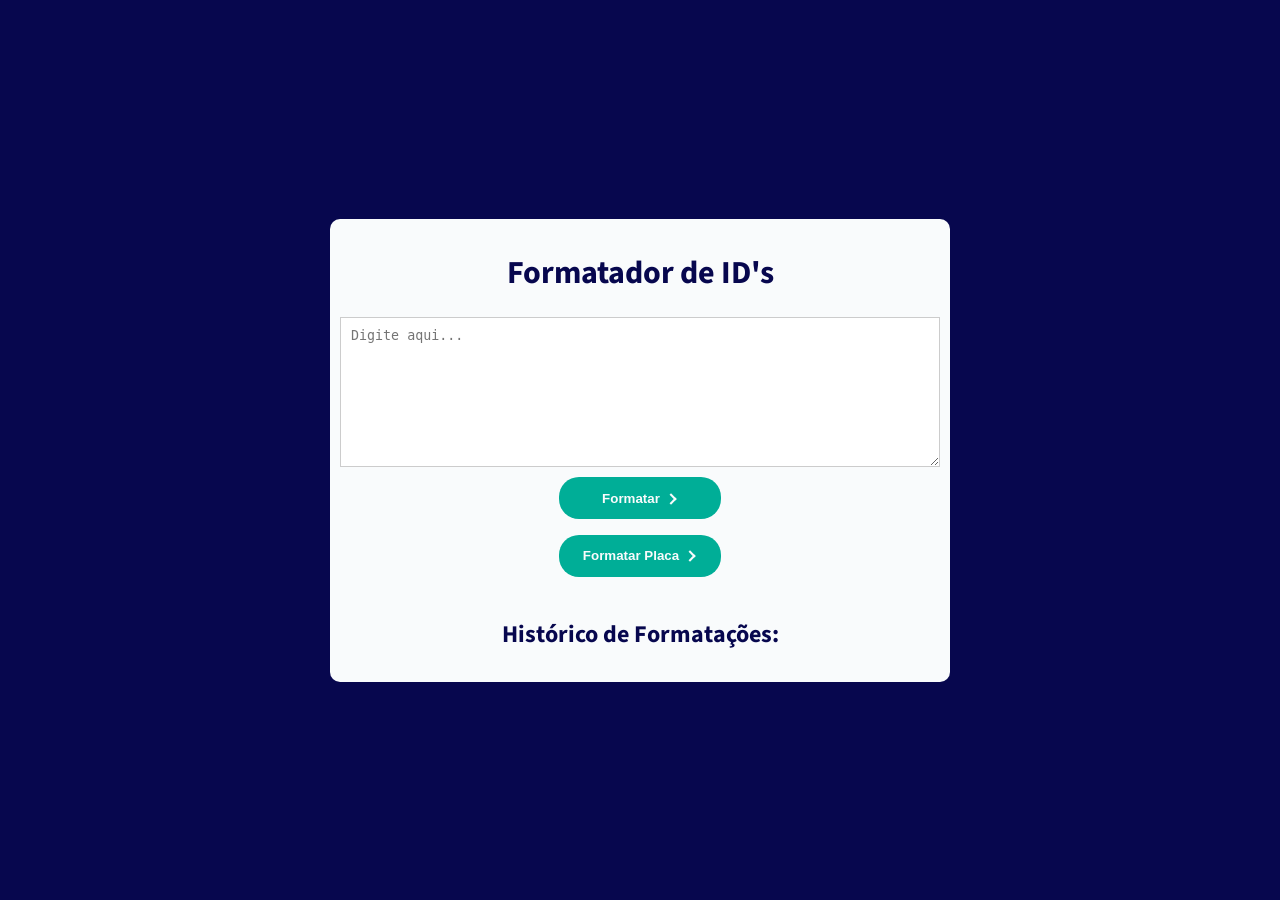
==== index.html @ 922522f4 "Formatador de IDs 2.0" ====
<!DOCTYPE html>
<html lang="en">

<head>
    <meta charset="UTF-8">
    <meta name="viewport" content="width=device-width, initial-scale=1.0">
    <title>Format ID</title>
    <link rel="stylesheet" href="style.css">
</head>

<body>
    <div class="container">
        <h1>Formatador de ID's</h1>
        <div class="input-container">
            <textarea id="imei_string" name="imei_string" placeholder="Digite aqui..."></textarea>
            <div class="botoes">
                <button type="button" onclick="onFormat('imei')">
                    Formatar
                    <div class="arrow-wrapper">
                        <div class="arrow"></div>
                    </div>
                </button>
                <button type="button" onclick="onFormat('placa')">
                    Formatar Placa
                    <div class="arrow-wrapper">
                        <div class="arrow"></div>
                    </div>
                </button>
            </div>
        </div>
        <div class="formatados">
            <h2>ID's Formatados:</h2>
            <label id="formatted_string"></label>
            <button id="copyButton" onclick="copyToClipboard()">Copiar</button>
        </div>
        <div class="historico">
            <h2>Histórico de Formatações:</h2>
            <div class="historico-buttons" id="history_list"></div>
        </div>
    </div>
    <script src="format.js"></script>
</body>

</html>
---- style.css ----
@import url('https://fonts.googleapis.com/css2?family=Source+Sans+3:ital,wght@0,200..900;1,200..900&display=swap');

body {
  font-family: "Source Sans 3", sans-serif;
  background-color: #07074E;
  color: #07074E;
  display: flex;
  justify-content: center;
  align-items: center;
  height: 100vh;
  margin: 0;
}

.container {
  background-color: #f9fbfc;
  border-radius: 10px;
  max-width: 600px;
  min-width: 300px;
  width: 100%;
  padding: 10px;
  display: flex;
  flex-direction: column;
  justify-content: center;
  align-items: center;
}

.input-container {
  width: 100%;
  display: flex;
  flex-direction: column;
  align-items: center;
}

textarea {
  padding: 10px;
  width: 100%;
  height: 150px; /* Ajuste a altura conforme necessário */
  overflow-y: auto; /* Adiciona rolagem vertical quando necessário */
  border: 1px solid #ccc;
  box-sizing: border-box;
  resize: vertical; /* Permite redimensionar verticalmente */
  white-space: pre-wrap; /* Mantém as quebras de linha */
}

.botoes {
  display: flex;
  flex-direction: column;
  gap: 1em;
  margin-top: 10px;
}

button {
  --primary-color: #00AE97;
  --secondary-color: #f9fbfc;
  --hover-color: #008f7c;
  --arrow-width: 10px;
  --arrow-stroke: 2px;
  box-sizing: border-box;
  border: 0;
  border-radius: 20px;
  color: var(--secondary-color);
  padding: 1em 1.8em;
  background: var(--primary-color);
  display: flex;
  justify-content: center;
  transition: 0.2s background;
  align-items: center;
  gap: 0.6em;
  font-weight: bold;
}

button .arrow-wrapper {
  display: flex;
  justify-content: center;
  align-items: center;
}

button .arrow {
  margin-top: 1px;
  width: var(--arrow-width);
  background: var(--primary-color);
  height: var(--arrow-stroke);
  position: relative;
  transition: 0.2s;
}

button .arrow::before {
  content: "";
  box-sizing: border-box;
  position: absolute;
  border: solid var(--secondary-color);
  border-width: 0 var(--arrow-stroke) var(--arrow-stroke) 0;
  display: inline-block;
  top: -3px;
  right: 3px;
  transition: 0.2s;
  padding: 3px;
  transform: rotate(-45deg);
}

button:hover {
  cursor: pointer;
  background-color: var(--hover-color);
}

button:hover .arrow {
  background: var(--secondary-color);
}

button:hover .arrow:before {
  right: 0;
}

/* Estilo para a área de ID's Formatados */
.formatados {
  display: none;
}

.formatados.ativo {
  display: flex;
  flex-direction: column;
  align-items: center;
  justify-content: center;
  width: 100%;
}

#formatted_string {
  display: block;
  width: 100%;
  margin-bottom: 10px;
  height: 150px; /* Ajuste a altura conforme necessário */
  overflow-y: auto; /* Adiciona rolagem vertical quando necessário */
  white-space: pre-wrap; /* Mantém as quebras de linha */
  border: 1px solid #ccc;
  padding: 10px;
  background-color: #f9f9f9;
  box-sizing: border-box;
}

.historico {
  display: flex;
  flex-direction: column;
  align-items: center;
  width: 100%;
  margin-top: 20px;
}

.historico-buttons {
  display: flex;
  flex-direction: row;
  gap: 10px;
}

.historico-buttons button {
  background-color: #00AE97;
  color: #f9fbfc;
  border: none;
  border-radius: 5px;
  padding: 10px;
  font-weight: bold;
  cursor: pointer;
  transition: background-color 0.2s;
}

.historico-buttons button:hover {
  background-color: #008f7c;
}
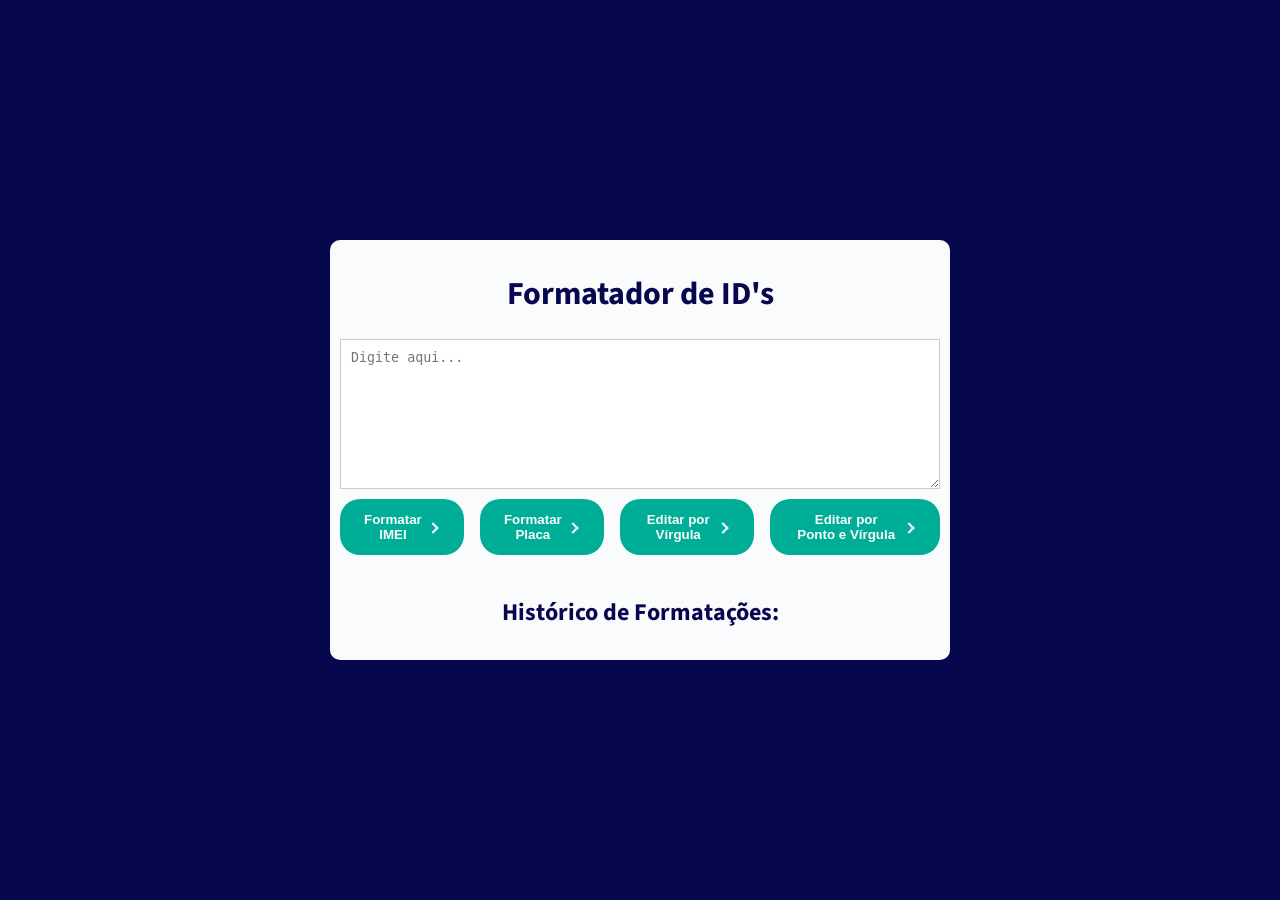
==== commit 66cd82ed: "Atualização de funcionalidades Adicionando formatações" ====
--- a/index.html
+++ b/index.html
@@ -1,5 +1,4 @@
-<!DOCTYPE html>
-<html lang="en">
+<html lang="pt-br">
 
 <head>
     <meta charset="UTF-8">
@@ -15,13 +14,25 @@
             <textarea id="imei_string" name="imei_string" placeholder="Digite aqui..."></textarea>
             <div class="botoes">
                 <button type="button" onclick="onFormat('imei')">
-                    Formatar
+                    Formatar IMEI
                     <div class="arrow-wrapper">
                         <div class="arrow"></div>
                     </div>
                 </button>
                 <button type="button" onclick="onFormat('placa')">
                     Formatar Placa
+                    <div class="arrow-wrapper">
+                        <div class="arrow"></div>
+                    </div>
+                </button>
+                <button type="button" onclick="onEditComma()">
+                    Editar por Vírgula
+                    <div class="arrow-wrapper">
+                        <div class="arrow"></div>
+                    </div>
+                </button>
+                <button type="button" onclick="onEditSemicolon()">
+                    Editar por Ponto e Vírgula
                     <div class="arrow-wrapper">
                         <div class="arrow"></div>
                     </div>
--- a/style.css
+++ b/style.css
@@ -44,7 +44,7 @@
 
 .botoes {
   display: flex;
-  flex-direction: column;
+  flex-direction: row;
   gap: 1em;
   margin-top: 10px;
 }
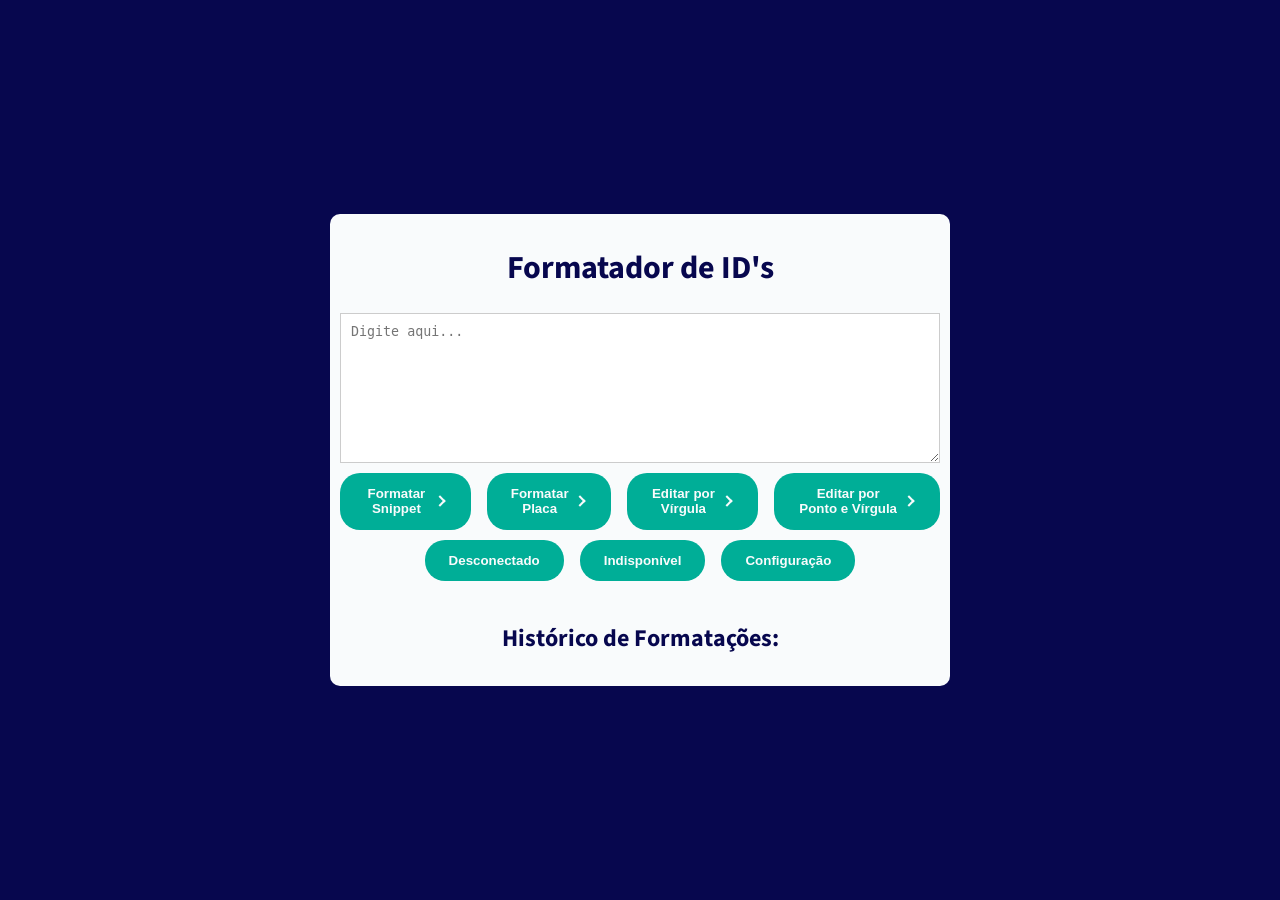
==== commit 103ac6a5: "Adicionando descrição Botões de descrição para cada tratativa" ====
--- a/index.html
+++ b/index.html
@@ -14,7 +14,7 @@
             <textarea id="imei_string" name="imei_string" placeholder="Digite aqui..."></textarea>
             <div class="botoes">
                 <button type="button" onclick="onFormat('imei')">
-                    Formatar IMEI
+                    Formatar Snippet
                     <div class="arrow-wrapper">
                         <div class="arrow"></div>
                     </div>
@@ -31,11 +31,24 @@
                         <div class="arrow"></div>
                     </div>
                 </button>
+
                 <button type="button" onclick="onEditSemicolon()">
                     Editar por Ponto e Vírgula
                     <div class="arrow-wrapper">
                         <div class="arrow"></div>
                     </div>
+                </button>
+            </div>
+            <!-- Novos botões -->
+            <div class="botoes">
+                <button type="button" onclick="onSelectOption('desconectado')">
+                    Desconectado
+                </button>
+                <button type="button" onclick="onSelectOption('indisponivel')">
+                    Indisponível
+                </button>
+                <button type="button" onclick="onSelectOption('configuracao')">
+                    Configuração
                 </button>
             </div>
         </div>
@@ -49,7 +62,7 @@
             <div class="historico-buttons" id="history_list"></div>
         </div>
     </div>
-    <script src="format.js"></script>
+    <script src="Format.js"></script>
 </body>
 
-</html>
+</html>
--- a/style.css
+++ b/style.css
@@ -31,20 +31,31 @@
   align-items: center;
 }
 
-textarea {
+textarea,
+#formatted_string {
   padding: 10px;
   width: 100%;
-  height: 150px; /* Ajuste a altura conforme necessário */
-  overflow-y: auto; /* Adiciona rolagem vertical quando necessário */
+  height: 150px;
+  overflow-y: auto;
   border: 1px solid #ccc;
   box-sizing: border-box;
-  resize: vertical; /* Permite redimensionar verticalmente */
-  white-space: pre-wrap; /* Mantém as quebras de linha */
+  resize: vertical;
+  white-space: pre-wrap;
+  word-wrap: break-word;
+  overflow-wrap: break-word;
+}
+
+textarea {
+  height: 150px; /* Ajuste a altura conforme necessário */
+}
+
+#formatted_string {
+  max-height: 200px; /* Limita a altura máxima do campo */
+  background-color: #f9f9f9;
 }
 
 .botoes {
   display: flex;
-  flex-direction: row;
   gap: 1em;
   margin-top: 10px;
 }
@@ -55,7 +66,6 @@
   --hover-color: #008f7c;
   --arrow-width: 10px;
   --arrow-stroke: 2px;
-  box-sizing: border-box;
   border: 0;
   border-radius: 20px;
   color: var(--secondary-color);
@@ -63,10 +73,10 @@
   background: var(--primary-color);
   display: flex;
   justify-content: center;
-  transition: 0.2s background;
   align-items: center;
   gap: 0.6em;
   font-weight: bold;
+  transition: 0.2s background;
 }
 
 button .arrow-wrapper {
@@ -76,7 +86,6 @@
 }
 
 button .arrow {
-  margin-top: 1px;
   width: var(--arrow-width);
   background: var(--primary-color);
   height: var(--arrow-stroke);
@@ -86,14 +95,12 @@
 
 button .arrow::before {
   content: "";
-  box-sizing: border-box;
   position: absolute;
   border: solid var(--secondary-color);
   border-width: 0 var(--arrow-stroke) var(--arrow-stroke) 0;
   display: inline-block;
   top: -3px;
   right: 3px;
-  transition: 0.2s;
   padding: 3px;
   transform: rotate(-45deg);
 }
@@ -111,30 +118,33 @@
   right: 0;
 }
 
-/* Estilo para a área de ID's Formatados */
 .formatados {
   display: none;
+  width: 100%;
+  max-width: 100%; /* Garantir que o texto não ultrapasse os limites */
+  flex-direction: column;
+  align-items: center;
+  justify-content: center;
 }
 
 .formatados.ativo {
   display: flex;
-  flex-direction: column;
-  align-items: center;
-  justify-content: center;
-  width: 100%;
 }
 
-#formatted_string {
-  display: block;
-  width: 100%;
-  margin-bottom: 10px;
-  height: 150px; /* Ajuste a altura conforme necessário */
-  overflow-y: auto; /* Adiciona rolagem vertical quando necessário */
-  white-space: pre-wrap; /* Mantém as quebras de linha */
-  border: 1px solid #ccc;
-  padding: 10px;
-  background-color: #f9f9f9;
-  box-sizing: border-box;
+#copyButton {
+  margin-top: 10px;
+  background-color: #00AE97;
+  color: #f9fbfc;
+  padding: 0.8em 1.5em;
+  border-radius: 5px;
+  border: none;
+  font-weight: bold;
+  cursor: pointer;
+  transition: background-color 0.3s;
+}
+
+#copyButton:hover {
+  background-color: #008f7c;
 }
 
 .historico {
@@ -147,7 +157,6 @@
 
 .historico-buttons {
   display: flex;
-  flex-direction: row;
   gap: 10px;
 }
 
